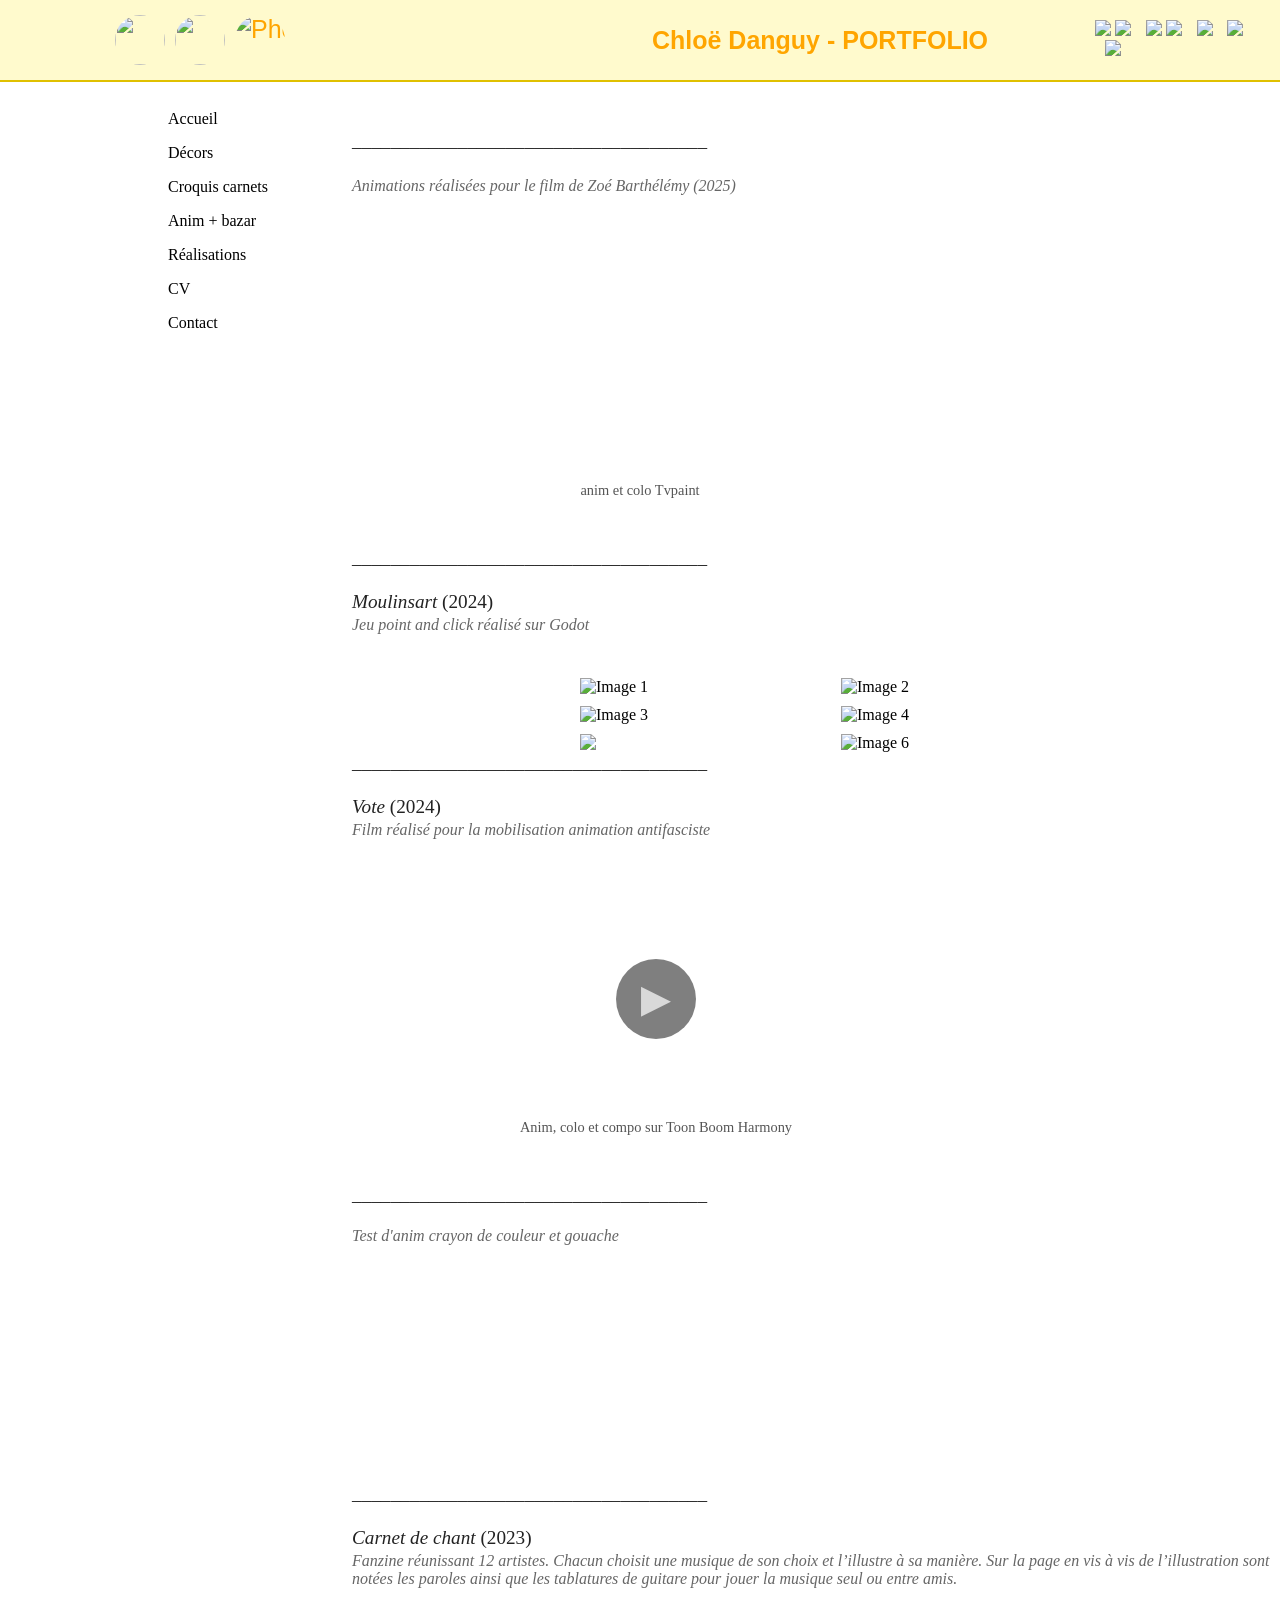
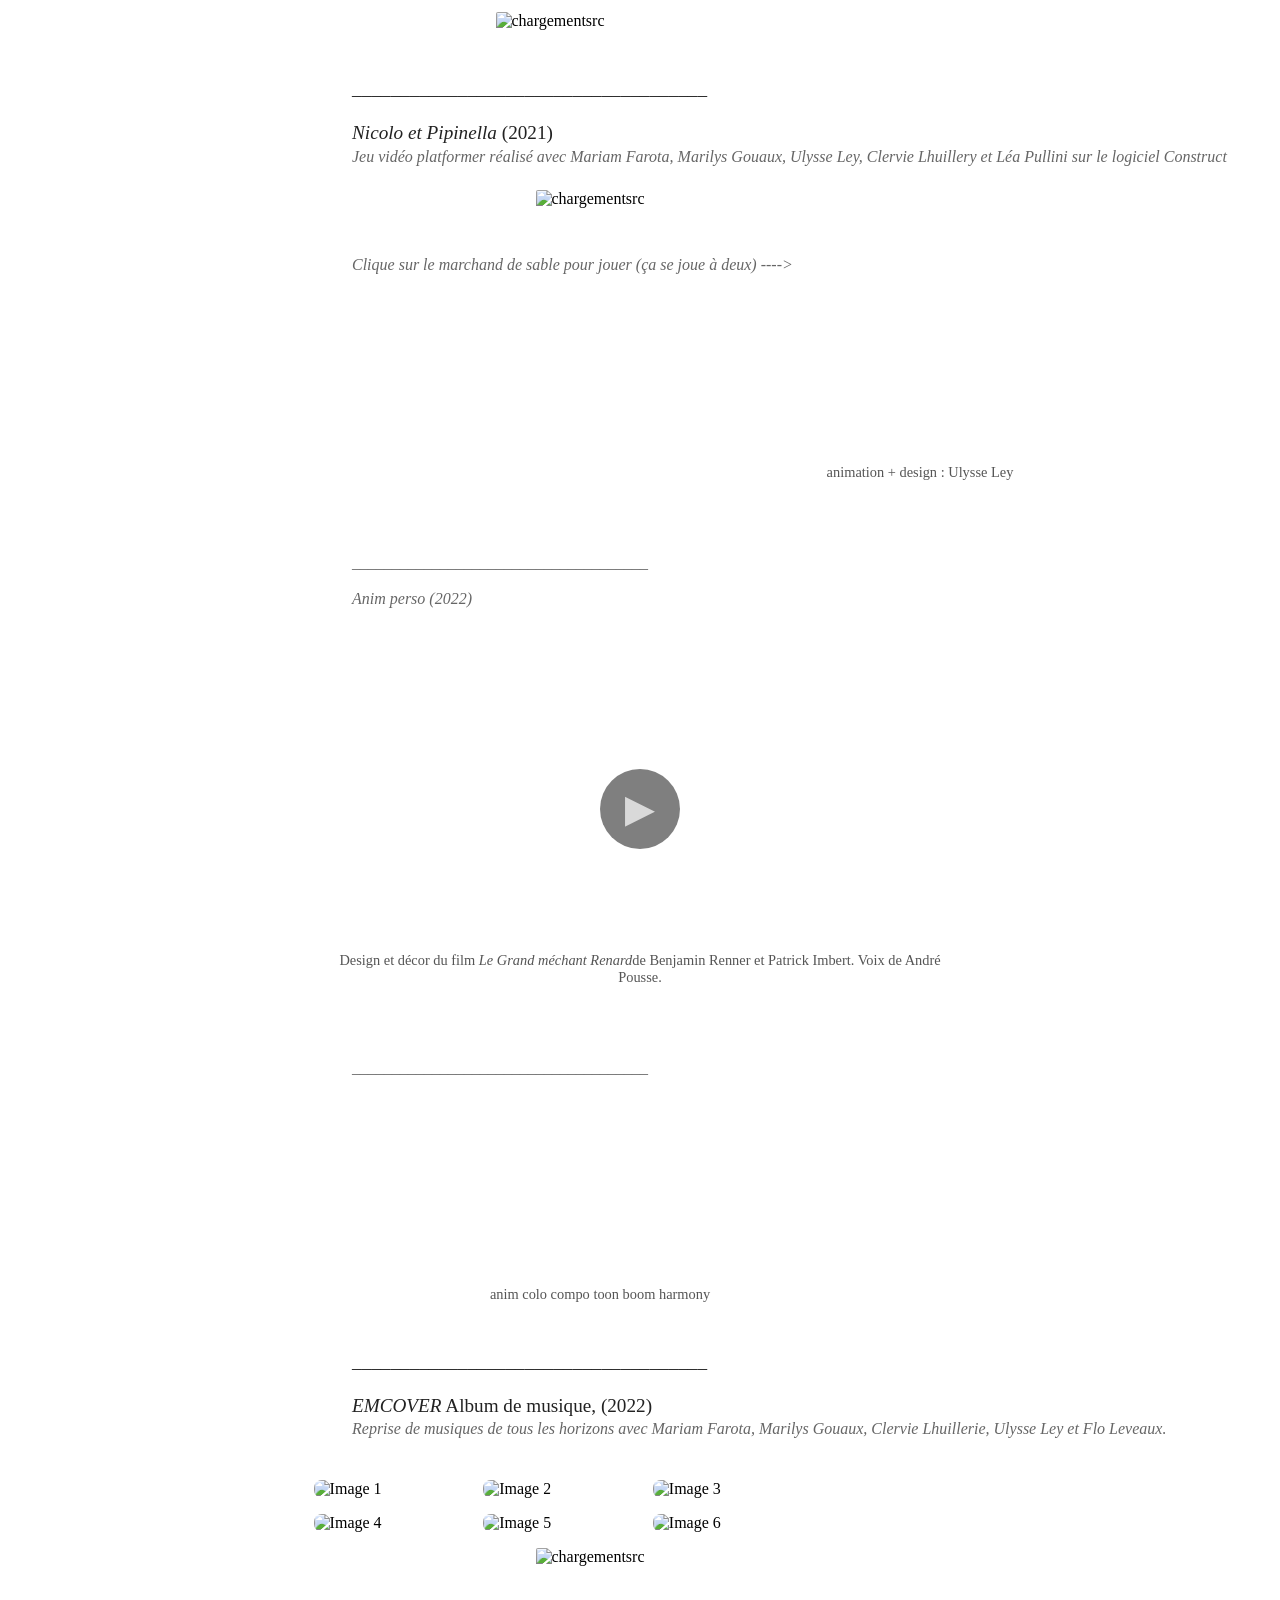
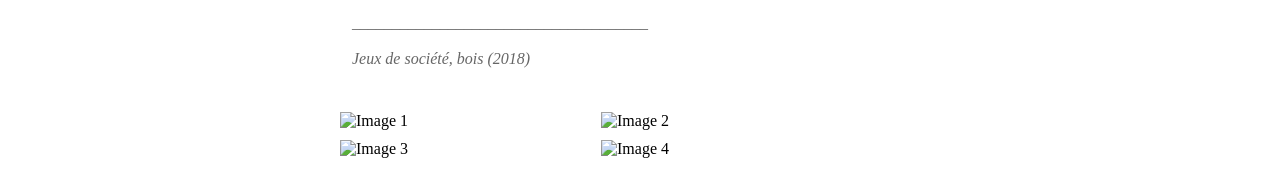
==== autre.html @ 05262936 "Add files via upload" ====
<!DOCTYPE html>
<html lang="fr">
<head>
    <meta charset="UTF-8">
    <meta name="viewport" content="width=device-width, initial-scale=1.0">
    <title>Chloë DANGUY - Portfolio</title>
    <link rel="stylesheet" href="style2.css">
    <link rel="icon" type="logo/image/ico" href="profil.ico">



</head>
<header>
    <div class="bandeau">

        <div class="profil">
            &emsp;&emsp;&emsp;&emsp;<img src="logo/vide.png" width = 10%/><img src="logo/vide.png" width = 10%/><img src="image/profil.png" alt="Photo de profil">
            <span>&emsp;&emsp;&emsp;&emsp;&emsp;&emsp;&emsp;&emsp;&emsp;&emsp;&emsp;&emsp;&emsp;&emsp;<FONT face="Helvetica"> <b>Chloë Danguy - PORTFOLIO</b></FONT> &emsp;&emsp;&emsp;&emsp;</span>
        </div>

   

        <div class="contact-buttons">
            <img src="logo/vide.png" width = 10%/>
            <img src="logo/vide.png" width = 10%/>
             <a href="https://youtu.be/RaXn7hBZmeE?si=FP_w9576vtuX_Xbk" target="_blank"><img src="logo/bandedemo.png" width = 20%/></a>
         
            <img src="logo/vide.png" width = 10%/>
            <a href="https://fr.linkedin.com/in/chlo%C3%AB-danguy-a68712213" target="_blank"><img src="logo/linkedin.jpg" width = 5%/></a>
            <a href="https://www.instagram.com/chloedanguy/" target="_blank"><img src="logo/instagram.jpg" width = 5%/></a>
            <a href="https://vimeo.com/user131468994" target="_blank"><img src="logo/vimeo.jpg" width = 5%/></a>
        </div>
    </div>
</header>


<body>
  
<nav class="menu" style="width: 10%;">
        <ul>
            <li><a href="index.html">Accueil</a></li>
            <li><a href="decors.html">Décors</a></li>
            <li><a href="dessins.html">Croquis carnets</a></li>
            <li><a href="autre.html">Anim + bazar</a></li>
            <li><a href="projets.html">Réalisations</a></li>
            <li><a href="cv.html">CV</a></li>
            <li><a href="contact.html">Contact</a></li>
        </ul>
    </nav>


<div class="section-title03">
  <h2>_____________________________________<br><br><em></em></h2>
  <p class="subtitle">Animations réalisées pour le film de Zoé Barthélémy (2025) <br></p>
</div> 

<figure style="width: 50%; margin-left: 20rem; margin-bottom: 2rem;">
  <video autoplay loop muted playsinline style="width: 80%; display: block;">
    <source src="video/VIDEO_zoe.mp4" type="video/mp4">
  </video>
  <figcaption style="font-size: 0.9rem; color: #555; margin-top: 0.4rem;">
    anim et colo Tvpaint 
  </figcaption> 
</figure>


<div class="section-title03">
  <h2>_____________________________________<br><br><em>Moulinsart</em> (2024) </h2>
  <p class="subtitle">Jeu point and click réalisé sur Godot <br></p>
</div> 

    <div class="gallery" style="width: 40%; margin-left: 35rem; margin-bottom: 2rem;">
        <img src="image/AUTRE_Moulinsart_01.png" alt="Image 1">
        <img src="image/AUTRE_Moulinsart_05.png" alt="Image 2">
        <img src="image/AUTRE_Moulinsart_03.png" alt="Image 3">
        <img src="image/AUTRE_Moulinsart_08.png" alt="Image 4">
        <img src="image/AUTRE_Moulinsart_10.png">
        <img src="image/AUTRE_Moulinsart_06.png" alt="Image 6">
    </div>

<figure style="width: 400px; margin-left: 25rem; margin-top: -10rem; margin-bottom: 2rem;">
  <a href="https://drive.google.com/file/d/1gDCAjtq14RoyyRvGl-oFlyuZ6p7vAWcD/view?usp=drive_link" target="_blank">
  <video autoplay loop muted playsinline style="width: 30%; display: block;">
    <source src="video/VIDEO_milou.mp4" type="video/mp4">
  </video></a>
  <figcaption style="font-size: 0.9rem; color: #555; margin-top: 0.4rem;">
  </figcaption> 
</figure>


<div class="section-title03">
  <h2>_____________________________________<br><br><em>Vote</em> (2024) </h2>
  <p class="subtitle">Film réalisé pour la mobilisation animation antifasciste</p>
</div>


<div class="video-container" style="width: 40%; margin-left: 25rem;">
  <video class="custom-video" src="video/VIDEO_fascho.mp4" preload="metadata"></video>
  <div class="play-icon">&#9658;</div>
  <figcaption><center>Anim, colo et compo sur Toon Boom Harmony</center></figcaption>
</div>


<div class="section-title03">
  <h2>_____________________________________<br><em></em> </h2>
  <p class="subtitle"><br>Test d'anim crayon de couleur et gouache<br></p>
</div>


    <div class="gallery" style="width: 50%; margin-left: 20rem; margin-bottom: 2rem;">
    <video autoplay loop muted playsinline style="width: 80%; display: block;">
    <source src="video/VIDEO_arbres.mp4" type="video/mp4"> </video>
    <video autoplay loop muted playsinline style="width: 80%; display: block;">
    <source src="video/VIDEO_lampe.mp4" type="video/mp4"> </video>    
    </div>





<div class="section-title03">
  <h2>_____________________________________<br><br><em>Carnet de chant</em> (2023) </h2>
  <p class="subtitle">Fanzine réunissant 12 artistes. Chacun choisit une musique de son choix et l’illustre à sa manière. Sur la page en vis à vis de l’illustration sont notées les paroles ainsi que les tablatures de guitare pour jouer la musique seul ou entre amis. <br></p>
</div>

  <!-- Image pleine largeur -->
  <figure class="full-width">
    <img src="image/AUTRE_carnet_de_chant_04.png" alt="chargementsrc" style="margin-left: -180px;" width="40%" height="auto">
    <figcaption></figcaption>
  </figure>


<div class="section-title03">
  <h2>_____________________________________<br><br><em>Nicolo et Pipinella</em> (2021) </h2>
  <p class="subtitle">Jeu vidéo platformer réalisé avec Mariam Farota, Marilys Gouaux, Ulysse Ley, Clervie Lhuillery et Léa Pullini sur le logiciel Construct</p>
</div>

  <!-- Image pleine largeur -->
  <figure class="full-width">
    <img src="image/AUTRE_nicolo_11.png" alt="chargementsrc" style="margin-left: -100px;" width="45%" height="auto">
    <figcaption></figcaption>
  </figure>

<div class="section-title03">
  <h2></h2>
  <p class="subtitle">Clique sur le marchand de sable pour jouer (ça se joue à deux) ----></p>
</div>

<figure style="width: 400px; margin-left: 45rem; margin-bottom: 2rem;">
    <a href="https://atelierdujeuvideo.fr/jeux/2020_emca/nicolo_et_pipinella/html5/" target="_blank">
  <video autoplay loop muted playsinline style="width: 80%; display: block;">
    <source src="video/VIDEO_magicien.mp4" type="video/mp4">
  </video></a>
  <figcaption style="font-size: 0.9rem; color: #555; margin-top: 0.4rem;">
    animation + design : Ulysse Ley
  </figcaption> 
</figure>





<div class="section-title03">
  <h2><br><em></em> </h2>
  <p class="subtitle">_____________________________________<br><br>Anim perso (2022)</p>
</div>


<div class="video-container" style="width: 50%; margin-left: 20rem;">
  <video class="custom-video" src="video/VIDEO_renard.mov" preload="metadata"></video>
  <div class="play-icon">&#9658;</div>
  <figcaption><center>Design et décor du film <em>Le Grand méchant Renard</em>de Benjamin Renner et Patrick Imbert. Voix de André Pousse.</center></figcaption>
</div>



<div class="section-title03">
  <h2><br><em></em> </h2>
  <p class="subtitle">_____________________________________<br><br></p>
</div>


<figure style="width: 400px; margin-left: 25rem; margin-bottom: 2rem;">
  <video autoplay loop muted playsinline style="width: 80%; display: block;">
    <source src="video/VIDEO_bonom.mp4" type="video/mp4">
  </video>
  <figcaption style="font-size: 0.9rem; color: #555; margin-top: 0.4rem;">
    <center> anim colo compo toon boom harmony </center>
  </figcaption> 
</figure>









<div class="section-title03">
  <h2>_____________________________________<br><br><em>EMCOVER</em>  Album de musique, (2022) </h2>
  <p class="subtitle">Reprise de musiques de tous les horizons avec Mariam Farota, Marilys Gouaux, Clervie Lhuillerie, Ulysse Ley et Flo Leveaux. <br><br></p>
</div> 




<div class="image-gallery" style="width: 40%; margin-left: 19rem;">
  <div class="image-item">
    <img src="image/AUTRE_emcover_01.jpg" alt="Image 1">
  </div>
  <div class="image-item">
    <img src="image/AUTRE_emcover_02.jpg" alt="Image 2">
  </div>
  <div class="image-item">
    <img src="image/AUTRE_emcover_03.jpg" alt="Image 3">
  </div>
  <div class="image-item">
    <img src="image/AUTRE_emcover_04.jpg" alt="Image 4">
  </div>
  <div class="image-item">
    <img src="image/AUTRE_emcover_05.jpg" alt="Image 5">
  </div>
  <div class="image-item">
    <img src="image/AUTRE_emcover_06.jpg" alt="Image 6">
  </div>
</div>

  <!-- Image pleine largeur -->
  <figure class="full-width">
    <img src="image/AUTRE_emcover_08.png" alt="chargementsrc" style="margin-left: -100px;" "margin-top: -1000px;" width="20%" height="auto">
    <figcaption></figcaption>
  </figure>


<div class="section-title03">
  <h2><em></em> </h2>
  <p class="subtitle">_____________________________________<br><br>Jeux de société, bois (2018)</p>
</div>

 <div class="gallery" style="width: 40%; margin-left: 20rem;">
        <img src="image/AUTRE_jeu_01.png" alt="Image 1">
        <img src="image/AUTRE_jeu_02.png" alt="Image 2">
        <img src="image/AUTRE_jeu_03.jpg" alt="Image 3">
        <img src="image/AUTRE_jeu_04.jpg" alt="Image 4">
    </div>






<script>
  // Cible tous les conteneurs vidéo
  const videoContainers = document.querySelectorAll('.video-container');

  videoContainers.forEach(container => {
    const video = container.querySelector('video');
    const icon = container.querySelector('.play-icon');

    // Clic sur le conteneur
    container.addEventListener('click', () => {
      if (video.paused) {
        video.play();
        icon.classList.add('hidden');
      } else {
        video.pause();
        icon.classList.remove('hidden');
      }
    });

    // Quand la vidéo se termine
    video.addEventListener('ended', () => {
      video.currentTime = 0;
      icon.classList.remove('hidden');
    });
  });
</script>
---- style2.css ----
.bandeau {
            background-color: #fffacd; /* Jaune pâle */
            padding: 15px;
            display: flex;
            align-items: center;
            justify-content: space-between;
            border-bottom: 2px solid #e0c000;
        }
        .profil {
            display: flex;
            align-items: center;
            font-size: 25px;
            white-space: nowrap;
        }
        .profil img {
            width: 50px;
            height: 50px;
            border-radius: 50%;
            margin-right: 10px;
        }
        .contact-buttons a {
            margin-left: 10px;
            text-decoration: none;
            font-weight: bold;
            color: #333;

        }

header {
    color : orange;
font-family: Helvetica, sans-serif; 

}




body {
            margin: 0;
          /*  overflow: hidden;  <-- enlevé car on pouvait pas descendre dans la page*/
        }


        .menu {
            position: fixed;
            top: 20;
            left: 160px; /* Léger décalage */
            width: 200px;
            height: 200vh;
            padding-top: 20px;
        }
        .menu ul {
            list-style: none;
            padding: 0;
            margin: 0;
        }
        .menu ul li {
            padding: 8px;
            text-align: left;
        }
        .menu ul li a {
            text-decoration: none;
            color: black;
            display: block;
        }
        .menu ul li a:hover {
            color: grey;
        }

.gallery {                              /* sert à mettre les images en colonnes */
            display: grid;
            grid-template-columns: repeat(2, 1fr);
            gap: 10px;
            padding: 20px;
            margin-left: 290px; /* Décalage pour éviter le menu */
        }
        .gallery img {
            width: 100%;
            height: auto;
            display: block;
        }







.video-container {
    position: relative;
    max-width: 800px;
    margin: auto;
    cursor: pointer;
}

.video-container video {
    width: 100%;
    display: block;
    border-radius: 10px; /* Arrondir les bords */
}

.play-icon {
    position: absolute;
    top: 50%;
    left: 50%;
    transform: translate(-50%, -50%);
    font-size: 50px;
    color: rgba(255, 255, 255, 0.7);
    background: rgba(0, 0, 0, 0.5);
    border-radius: 50%;
    width: 80px;
    height: 80px;
    display: flex;
    justify-content: center;
    align-items: center;
    transition: opacity 0.3s ease;
}

.hidden {
    opacity: 0;
    pointer-events: none;
}


.play-icon.hidden {
  display: none;
}








.gallery-container {
  max-width: 1000px;
  margin: 0 auto;
  padding: 2rem 1rem;
}

figure {
  margin: 200;
  padding: 0;
  text-align: center;
}

figure img {
  height: auto;
  border-radius: 2px;
  box-shadow: 0 0px 0px rgba(0,0,0,0.1);
}

figcaption {
  margin-top: 0rem;
  font-size: 0.9rem;
  color: #555;
}

.full-width {
  margin-bottom: 2rem;
}

.image-row {
  display: flex;
  flex-wrap: wrap;
  gap: 0rem;
  margin-bottom: -2rem;
}

.image-row figure {
  flex: 1;
  min-width: 2px;
}


.image-gallery {
  display: flex;
  flex-wrap: wrap;  /* Permet aux images de passer à la ligne suivante si l'espace est insuffisant */
  gap: 1rem; /* Espace entre les images */
  justify-content: center; /* Centre les images horizontalement */
}

.image-item {
  flex: 1 1 30%; /* Chaque image occupe 30% de la largeur de la ligne */
  max-width: 30%; /* Assure que les images ne dépassent pas 30% de la largeur */
}

.image-item img {
  width: 100%;  /* Les images remplissent leur conteneur */
  height: auto; /* Conserve les proportions */
  border-radius: 8px; /* Optionnel : bordure arrondie des images */
}


.section-title::before {
  content: "";
  display: block;
  width: 520px;
  height: 1.5px;
  background-color: #ccc;
  margin: 5rem auto 0;
  border-radius: 0px;
}

.section-title {
  margin: 3rem 0 1.5rem;
  padding-left: 22rem; /* ou 1.5rem pour un léger décalage */
 }

 .section-title, .section-title h2 {
  margin-left: 50;
}

.section-title h2 {
  font-size: 1.2rem;
  font-weight: lighter;
  color: #222;
  margin: 0;
  font-family: inherit; /* même police que le reste */
}



.section-title .subtitle {
  font-style: italic;
  font-size: 1rem;
  color: #666;
  margin-top: 0.2rem;
}










/*POUR les projets*/


.section-title03 {
  margin: 3rem 0 1.5rem;
  padding-left: 22rem; /* ou 1.5rem pour un léger décalage */
 }

 .section-title03, .section-title03 h2 {
  margin-left: 50;
}


.section-title03 h2 {
  font-size: 1.2rem;
  font-weight: lighter;
  color: #222;
  margin: 0;
  font-family: inherit; /* même police que le reste */
}



.section-title03 .subtitle {
  font-style: italic;
  font-size: 1rem;
  color: #666;
  margin-top: 0.2rem;
}


a img {
  cursor: pointer;
  transition: filter 0.2s ease;
}

a img:hover {
  filter: brightness(0.85);
}





/*POUR le contact*/


.section-title2 h2 {
  font-size: 1.2rem;
  font-weight: lighter;
  color: #222;
  margin: 0;
  font-family: inherit; /* même police que le reste */
}

.section-title2 .subtitle {
  font-style: italic;
  font-size: 1rem;
  color: #666;
  margin-top: 0.2rem;
}












/* POUR LES DECORS */


    .slider {  /* pour la page décor */
            position: relative;
            max-width: 800px;
            margin: 0px auto;
            overflow: hidden;
        }
        .slides {
            display: flex;
            transition: transform 0.5s ease-in-out;
        }
        .slides img {
            width: 100%;
            height: auto;
        }
        .prev, .next {
            position: absolute;
            top: 50%;
            transform: translateY(-50%);
            background: rgba(0, 0, 0, 0.5);
            color: white;
            border: none;
            padding: 10px;
            cursor: pointer;
        }
        .prev { left: 10px; }
        .next { right: 10px; }
        .dots {
            text-align: center;
            padding: 10px;
        }
        .dot {
            display: inline-block;
            width: 10px;
            height: 10px;
            margin: 5px;
            background: gray;
            border-radius: 50%;
            cursor: pointer;
        }
        .active {
            background: black;
        }


     .slider02 {  /* pour la page décor 02 */
            position: relative;
            max-width: 800px;
            margin: 0px auto;
            overflow: hidden;
        }
        .slides02 {
            display: flex;
            transition: transform 0.5s ease-in-out;
        }
        .slides02 img {
            width: 100%;
            height: auto;
        }
        .prev, .next {
            position: absolute;
            top: 50%;
            transform: translateY(-50%);
            background: rgba(0, 0, 0, 0.5);
            color: white;
            border: none;
            padding: 10px;
            cursor: pointer;
        }
        .prev { left: 10px; }
        .next { right: 10px; }
        .dots02 {
            text-align: center;
            padding: 10px;
        }
        .dot02 {
            display: inline-block;
            width: 10px;
            height: 10px;
            margin: 5px;
            background: gray;
            border-radius: 50%;
            cursor: pointer;
        }
        .active02 {
            background: black;
        }    

         .slider03 {  /* pour la page décor 03 */
            position: relative;
            max-width: 800px;
            margin: 0px auto;
            overflow: hidden;
        }
        .slides03 {
            display: flex;
            transition: transform 0.5s ease-in-out;
        }
        .slides03 img {
            width: 100%;
            height: auto;
        }
        .prev, .next {
            position: absolute;
            top: 50%;
            transform: translateY(-50%);
            background: rgba(0, 0, 0, 0.5);
            color: white;
            border: none;
            padding: 10px;
            cursor: pointer;
        }
        .prev { left: 10px; }
        .next { right: 10px; }
        .dots03 {
            text-align: center;
            padding: 10px;
        }
        .dot03 {
            display: inline-block;
            width: 10px;
            height: 10px;
            margin: 5px;
            background: gray;
            border-radius: 50%;
            cursor: pointer;
        }
        .active03 {
            background: black;
        }    



          .slider04 {  /* pour la page décor 04 */
            position: relative;
            max-width: 800px;
            margin: 0px auto;
            overflow: hidden;
        }
        .slides04 {
            display: flex;
            transition: transform 0.5s ease-in-out;
        }
        .slides04 img {
            width: 100%;
            height: auto;
        }
        .prev, .next {
            position: absolute;
            top: 40%;
            transform: translateY(-50%);
            background: rgba(0, 0, 0, 0.5);
            color: white;
            border: none;
            padding: 10px;
            cursor: pointer;
        }
        .prev { left: 10px; }
        .next { right: 10px; }
        .dots04 {
            text-align: center;
            padding: 10px;
        }
        .dot04 {
            display: inline-block;
            width: 10px;
            height: 10px;
            margin: 5px;
            background: gray;
            border-radius: 50%;
            cursor: pointer;
        }
        .active04 {
            background: black;
        }    


          .slider05 {  /* pour la page décor 05 */
            position: relative;
            max-width: 800px;
            margin: 0px auto;
            overflow: hidden;
        }
        .slides05 {
            display: flex;
            transition: transform 0.5s ease-in-out;
        }
        .slides05 img {
            width: 100%;
            height: auto;
        }
        .prev, .next {
            position: absolute;
            top: 40%;
            transform: translateY(-50%);
            background: rgba(0, 0, 0, 0.5);
            color: white;
            border: none;
            padding: 10px;
            cursor: pointer;
        }
        .prev { left: 10px; }
        .next { right: 10px; }
        .dots05 {
            text-align: center;
            padding: 10px;
        }
        .dot05 {
            display: inline-block;
            width: 10px;
            height: 10px;
            margin: 5px;
            background: gray;
            border-radius: 50%;
            cursor: pointer;
        }
        .active05 {
            background: black;
        }    


  .slider06 {  /* pour la page décor 06 */
            position: relative;
            max-width: 800px;
            margin: 0px auto;
            overflow: hidden;
        }
        .slides06 {
            display: flex;
            transition: transform 0.5s ease-in-out;
        }
        .slides06 img {
            width: 100%;
            height: auto;
        }
        .prev, .next {
            position: absolute;
            top: 40%;
            transform: translateY(-50%);
            background: rgba(0, 0, 0, 0.5);
            color: white;
            border: none;
            padding: 10px;
            cursor: pointer;
        }
        .prev { left: 10px; }
        .next { right: 10px; }
        .dots06 {
            text-align: center;
            padding: 10px;
        }
        .dot06 {
            display: inline-block;
            width: 10px;
            height: 10px;
            margin: 5px;
            background: gray;
            border-radius: 50%;
            cursor: pointer;
        }
        .active06 {
            background: black;
        }    



  .slider07 {  /* pour la page décor 07 */
            position: relative;
            max-width: 800px;
            margin: 0px auto;
            overflow: hidden;
        }
        .slides07 {
            display: flex;
            transition: transform 0.5s ease-in-out;
        }
        .slides07 img {
            width: 100%;
            height: auto;
        }
        .prev, .next {
            position: absolute;
            top: 40%;
            transform: translateY(-50%);
            background: rgba(0, 0, 0, 0.5);
            color: white;
            border: none;
            padding: 10px;
            cursor: pointer;
        }
        .prev { left: 10px; }
        .next { right: 10px; }
        .dots07 {
            text-align: center;
            padding: 10px;
        }
        .dot07 {
            display: inline-block;
            width: 10px;
            height: 10px;
            margin: 5px;
            background: gray;
            border-radius: 50%;
            cursor: pointer;
        }
        .active07 {
            background: black;
        }
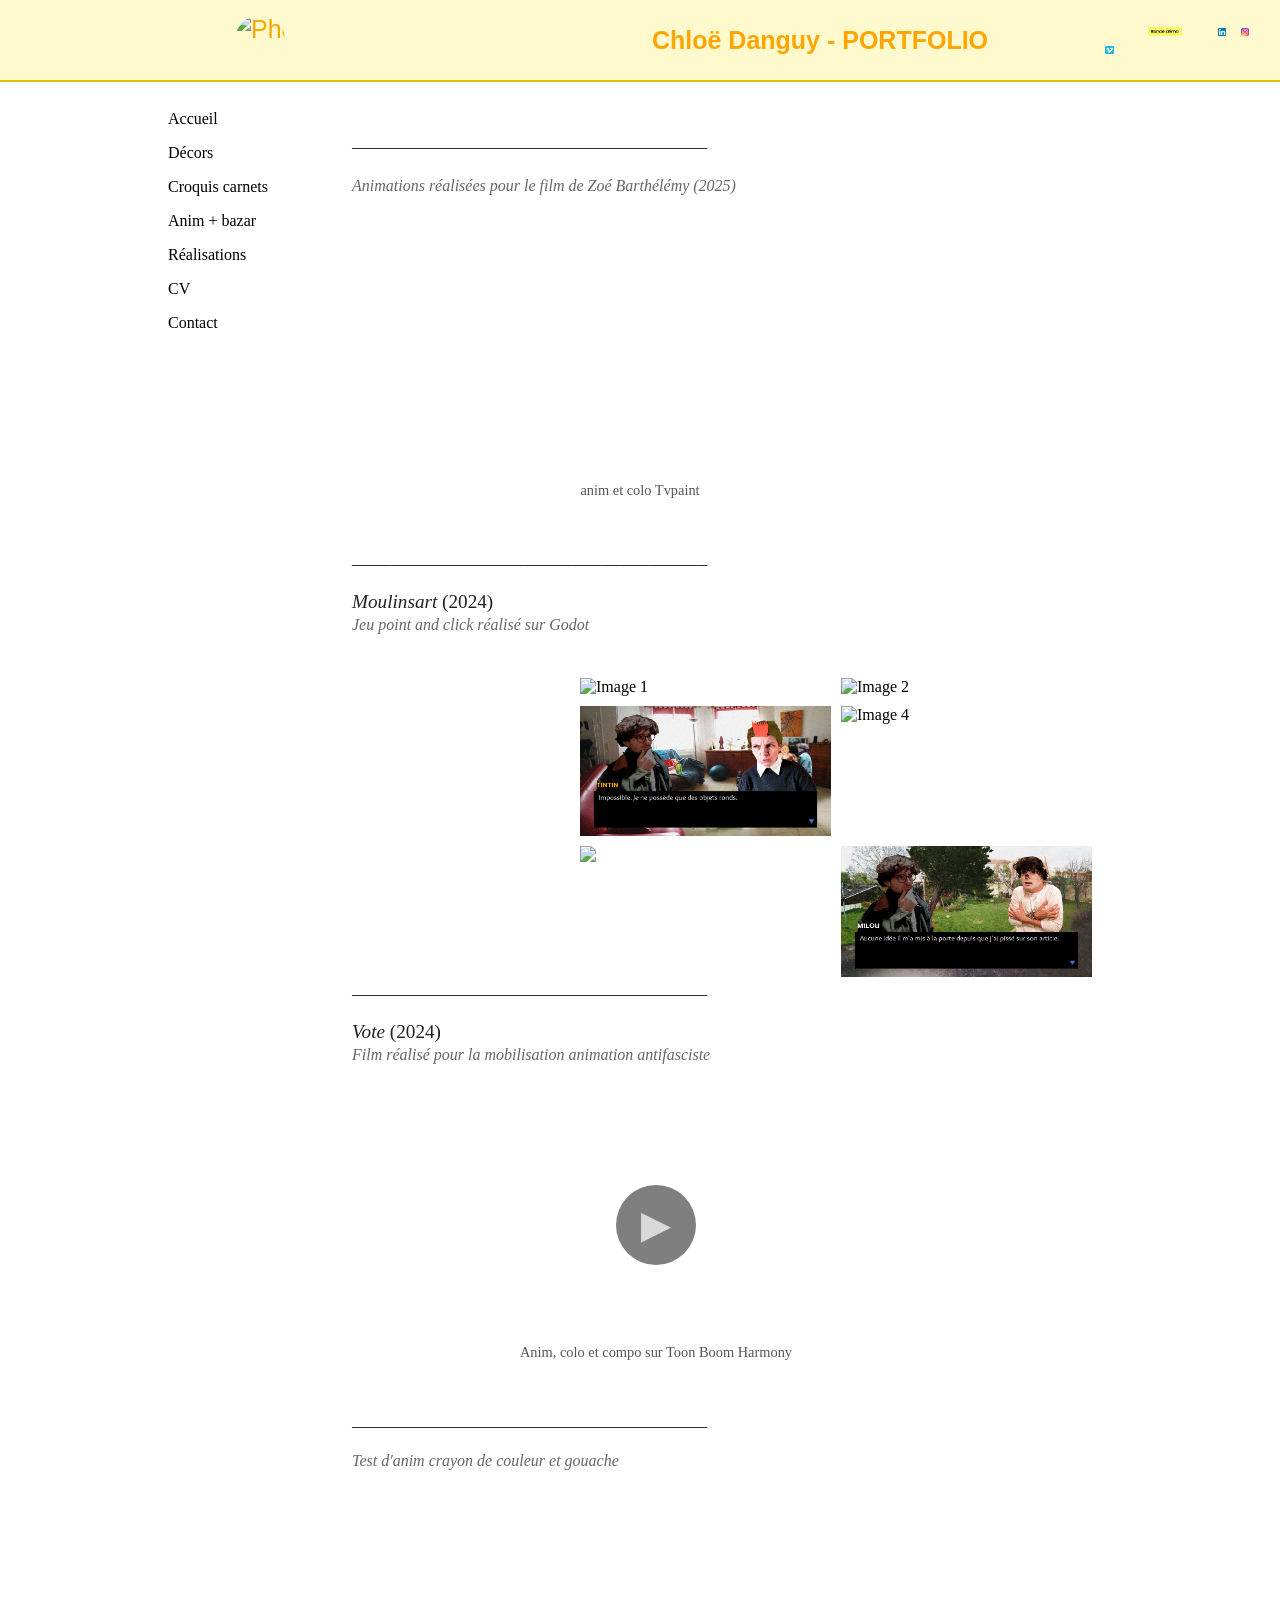
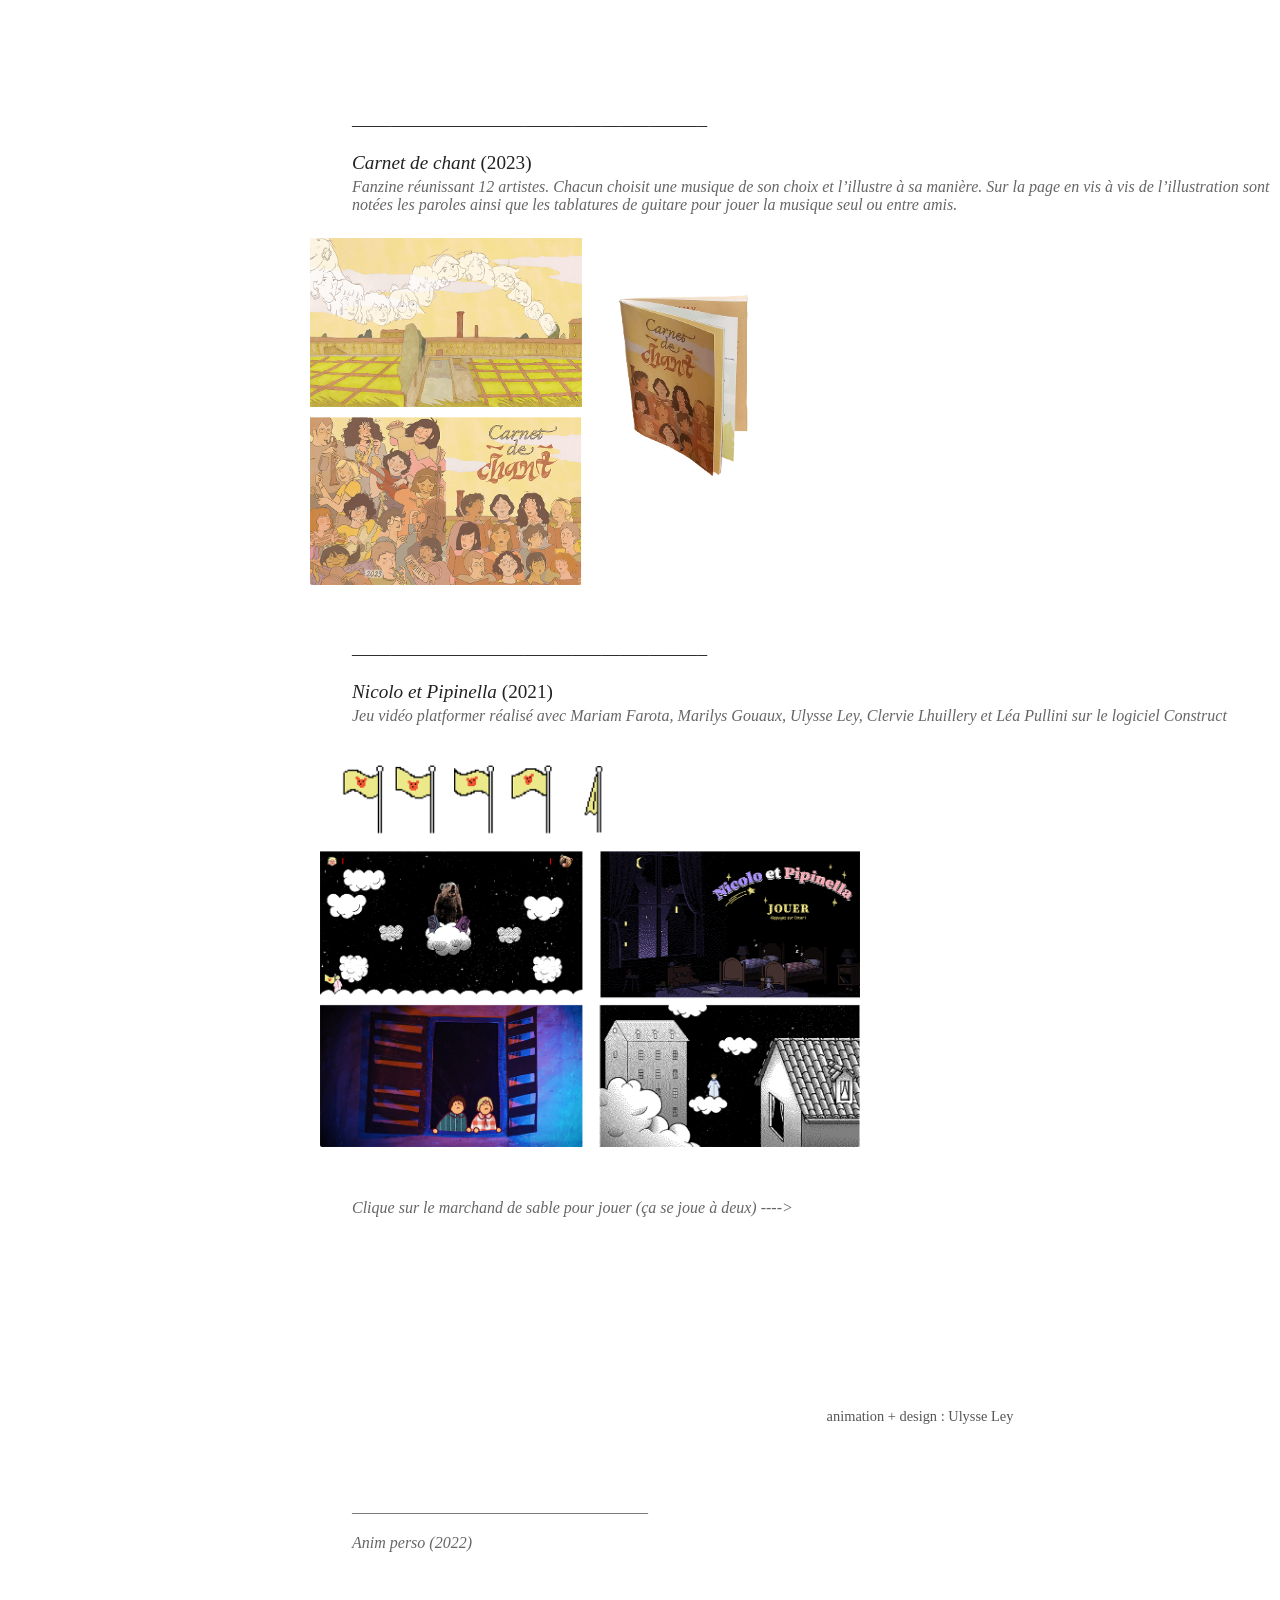
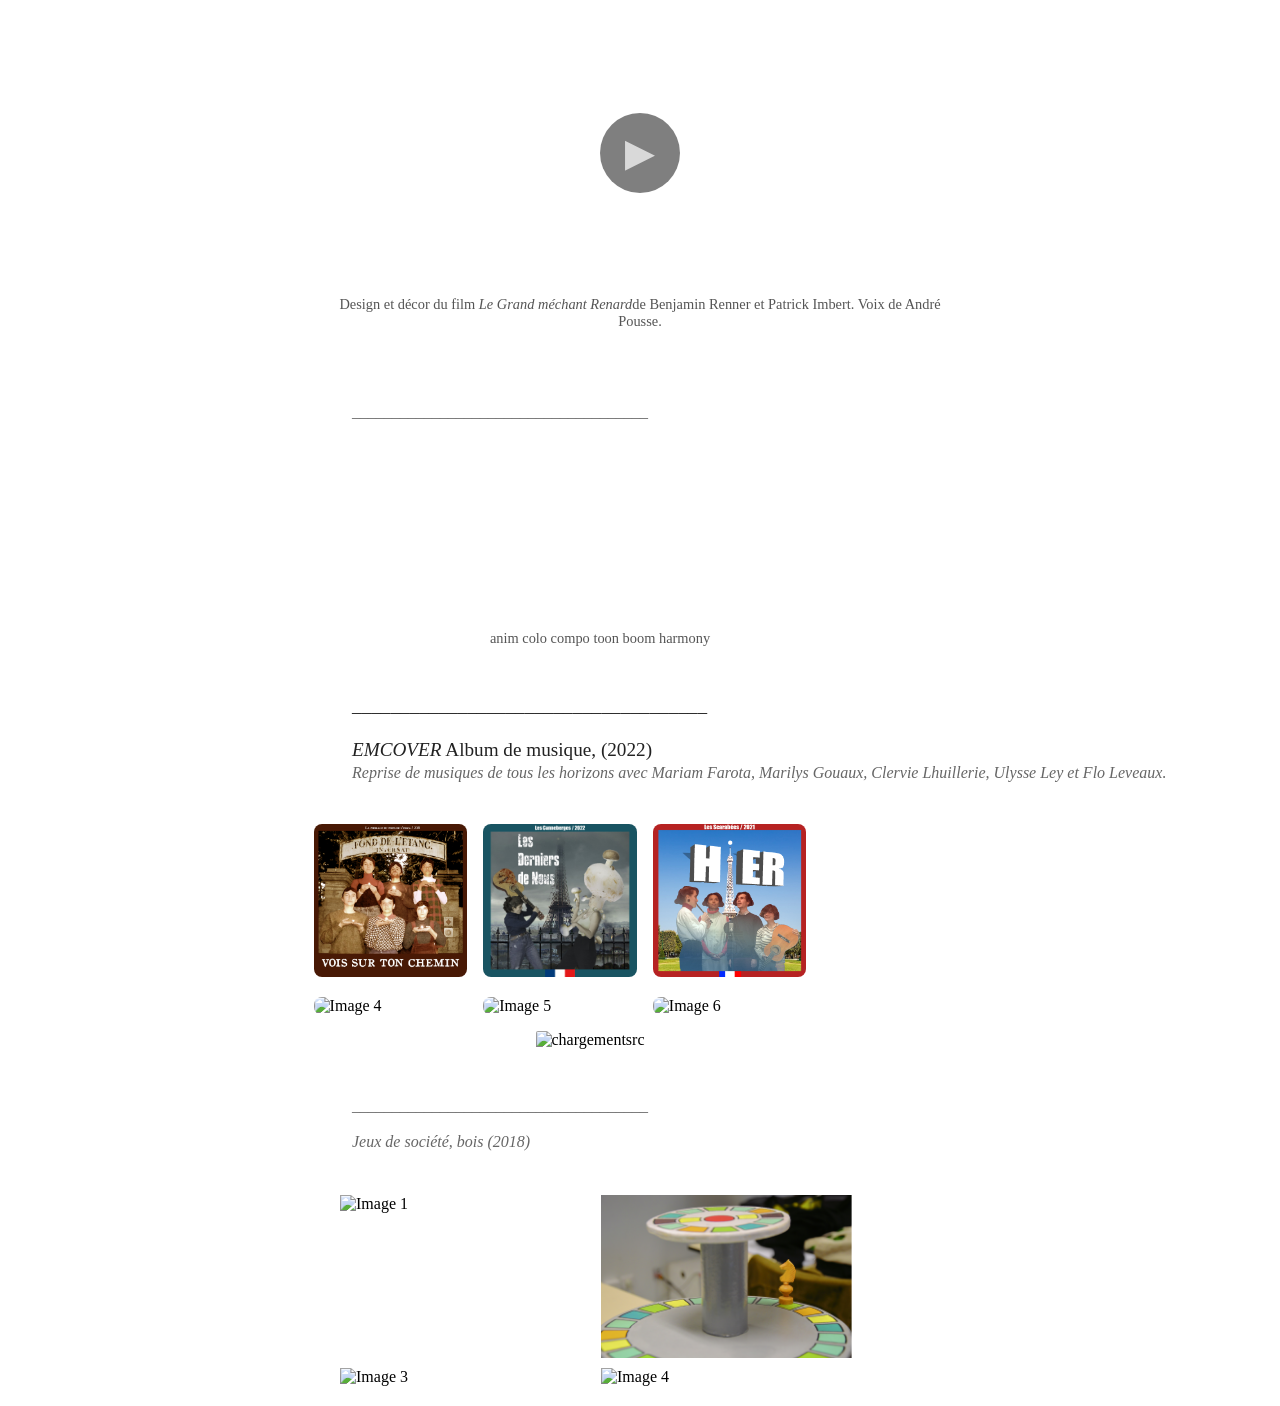
==== commit 343ac6f6: "Update autre.html" ====
--- a/autre.html
+++ b/autre.html
@@ -95,7 +95,7 @@
 
 
 <div class="video-container" style="width: 40%; margin-left: 25rem;">
-  <video class="custom-video" src="video/VIDEO_fascho.mp4" preload="metadata"></video>
+  <video class="custom-video" src="video/VIDEO_fascho01.mp4" preload="metadata"></video>
   <div class="play-icon">&#9658;</div>
   <figcaption><center>Anim, colo et compo sur Toon Boom Harmony</center></figcaption>
 </div>
@@ -167,7 +167,7 @@
 
 
 <div class="video-container" style="width: 50%; margin-left: 20rem;">
-  <video class="custom-video" src="video/VIDEO_renard.mov" preload="metadata"></video>
+  <video class="custom-video" src="video/VIDEO_renard.mp4" preload="metadata"></video>
   <div class="play-icon">&#9658;</div>
   <figcaption><center>Design et décor du film <em>Le Grand méchant Renard</em>de Benjamin Renner et Patrick Imbert. Voix de André Pousse.</center></figcaption>
 </div>
@@ -275,4 +275,4 @@
       icon.classList.remove('hidden');
     });
   });
-</script>    +</script>    
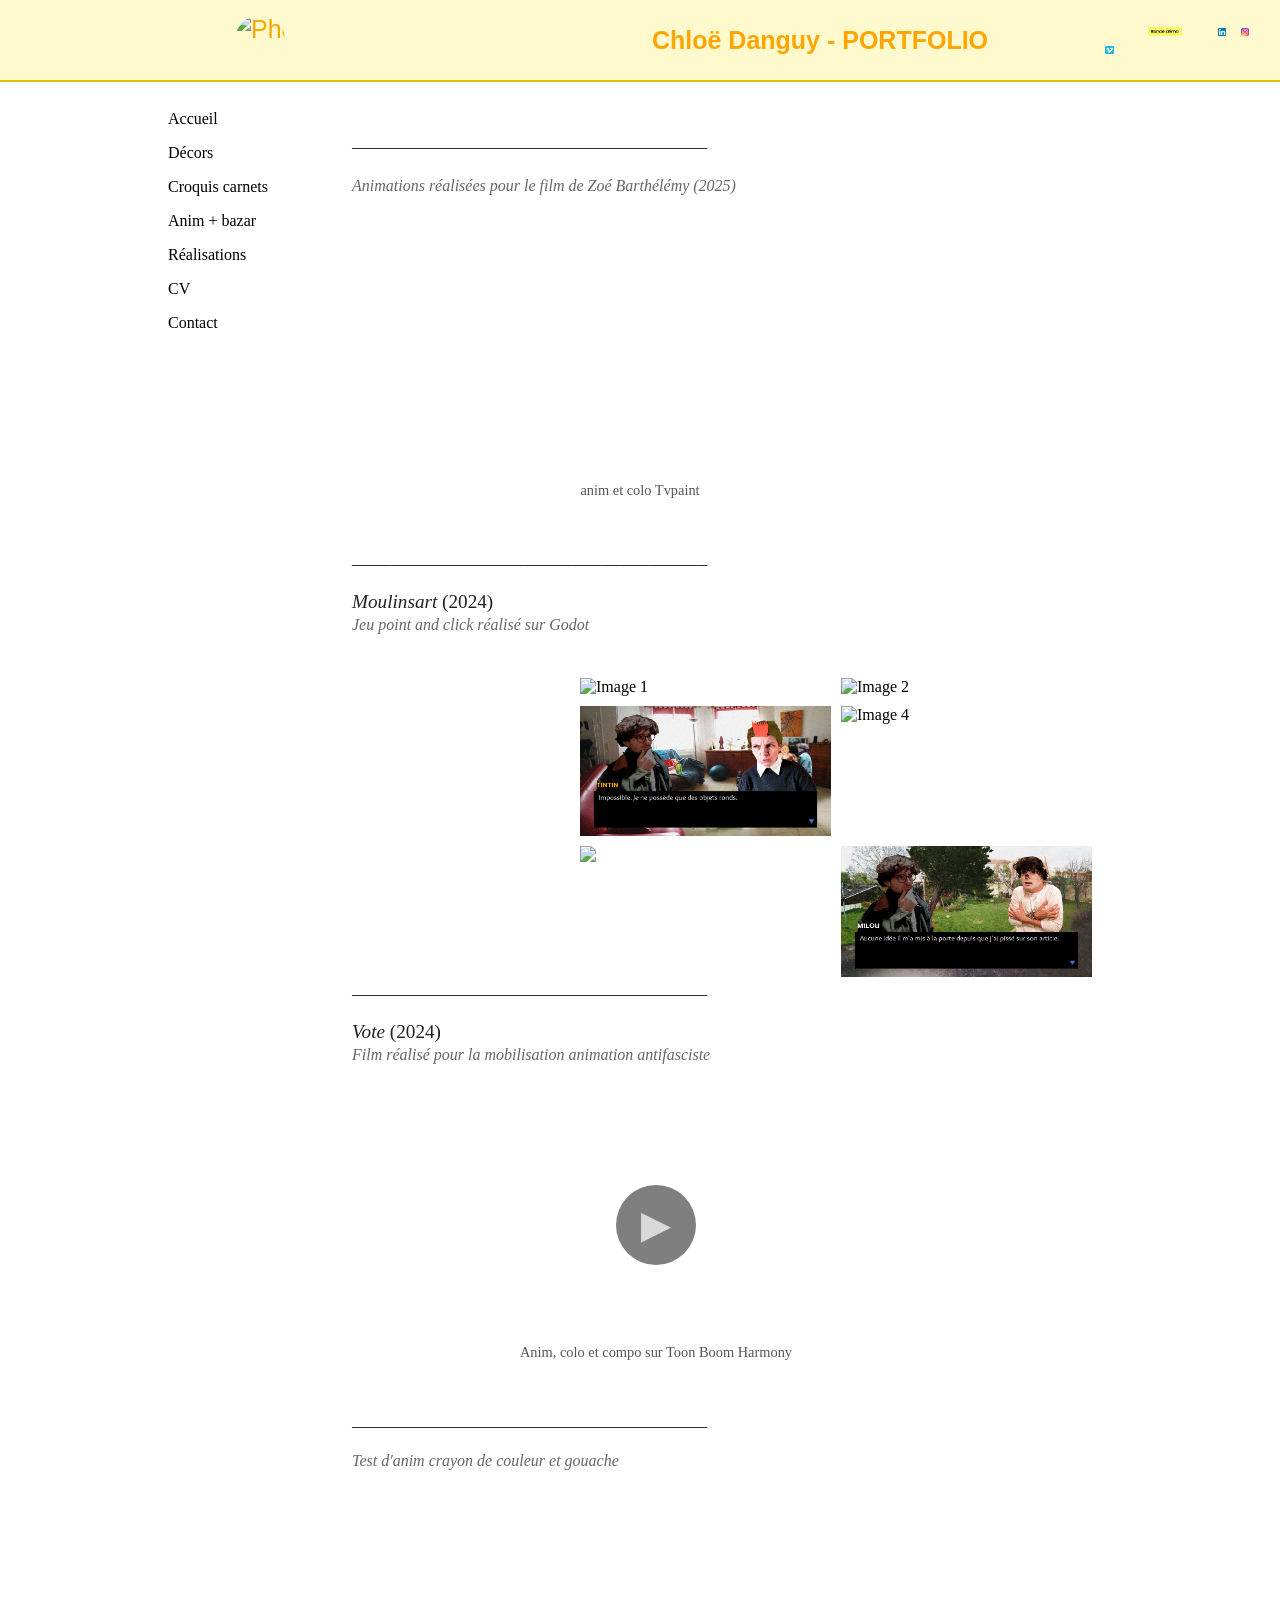
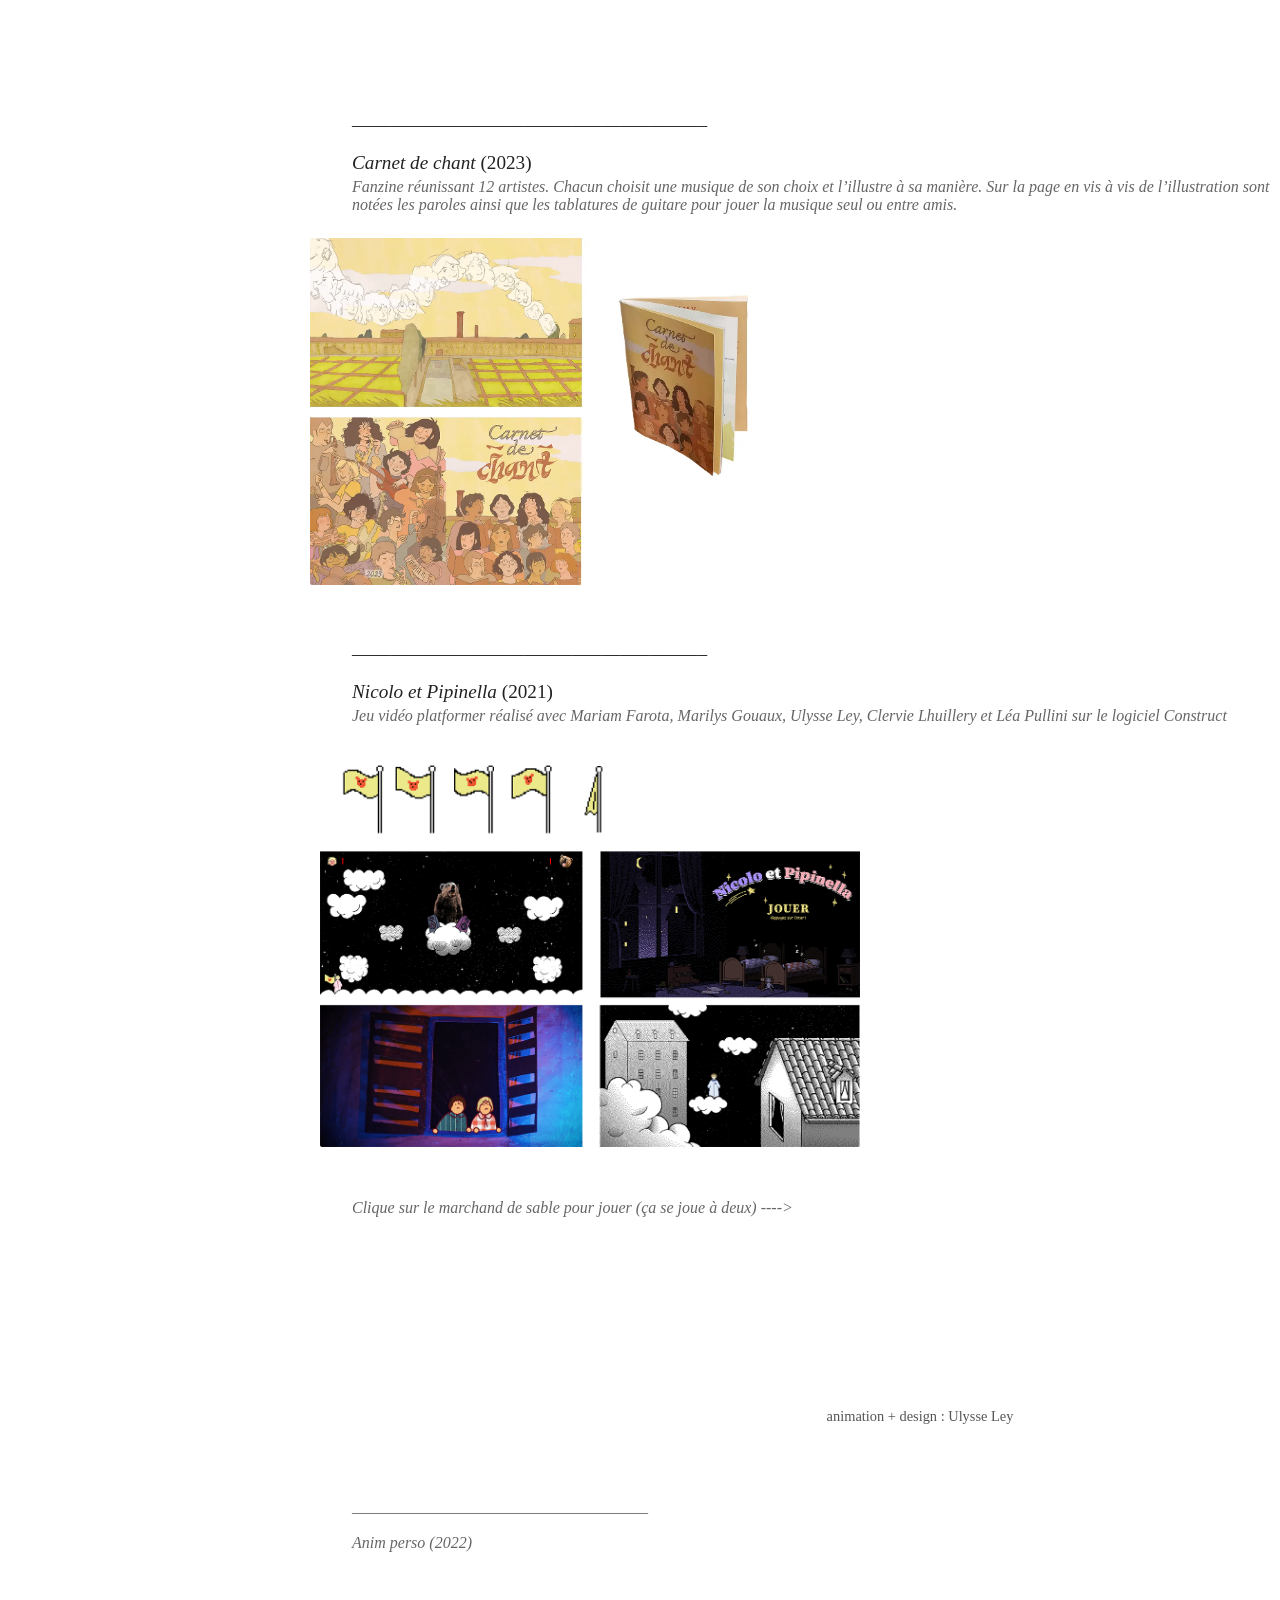
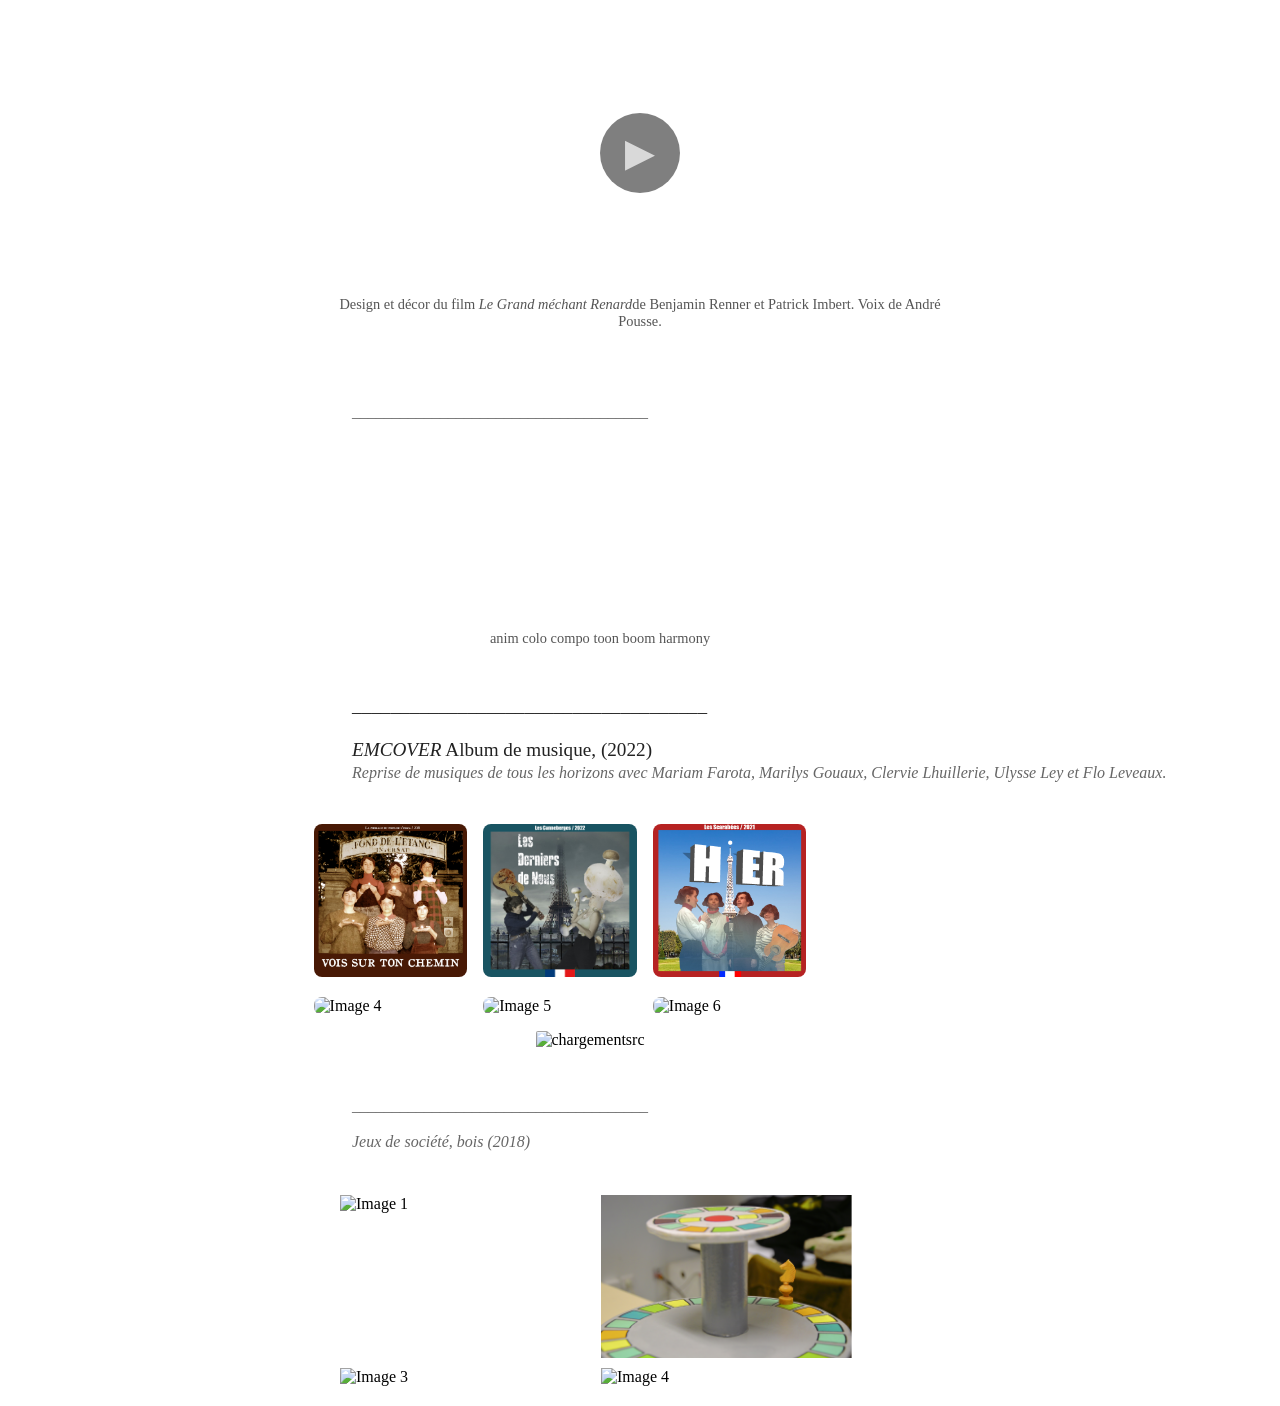
==== commit 0fcf90db: "Update autre.html" ====
--- a/autre.html
+++ b/autre.html
@@ -125,7 +125,7 @@
 
   <!-- Image pleine largeur -->
   <figure class="full-width">
-    <img src="image/AUTRE_carnet_de_chant_04.png" alt="chargementsrc" style="margin-left: -180px;" width="40%" height="auto">
+    <img src="image/AUTRE_carnet_de_chant_04.webp" alt="chargementsrc" style="margin-left: -180px;" width="40%" height="auto">
     <figcaption></figcaption>
   </figure>
 
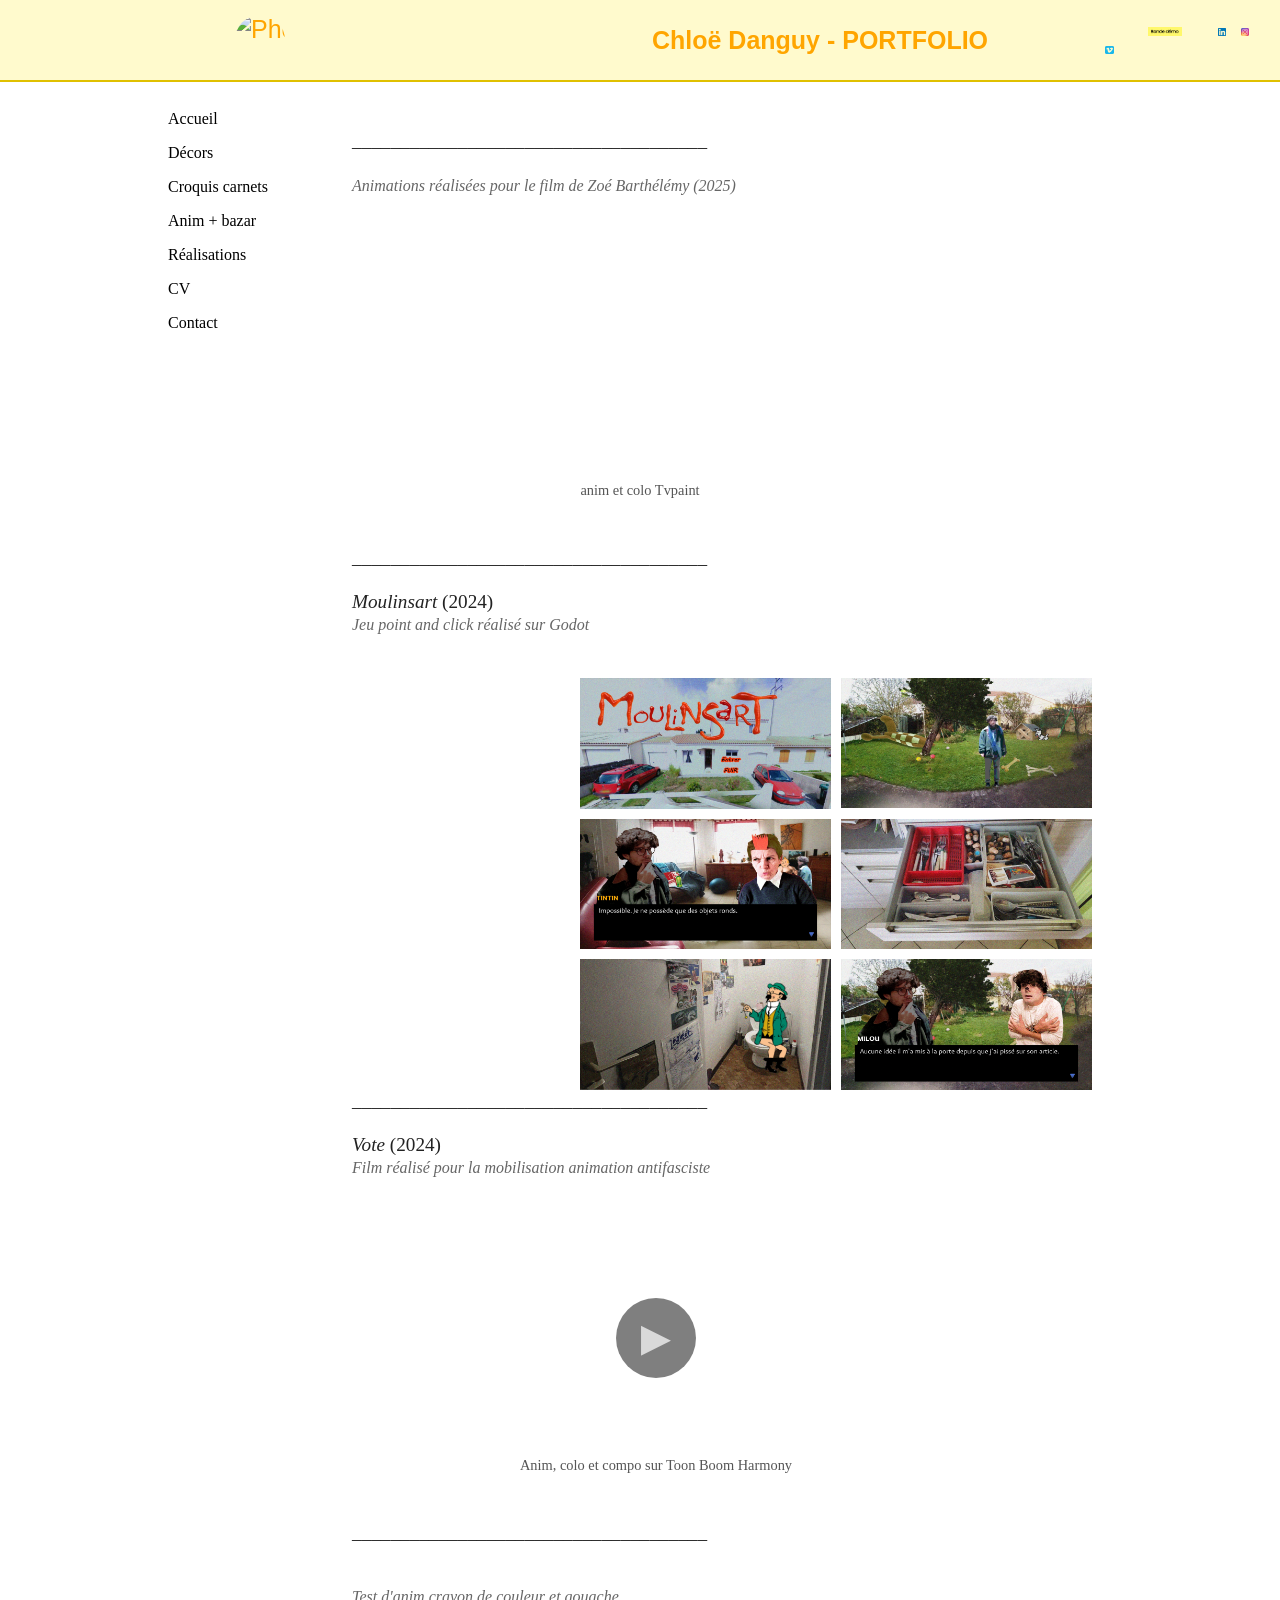
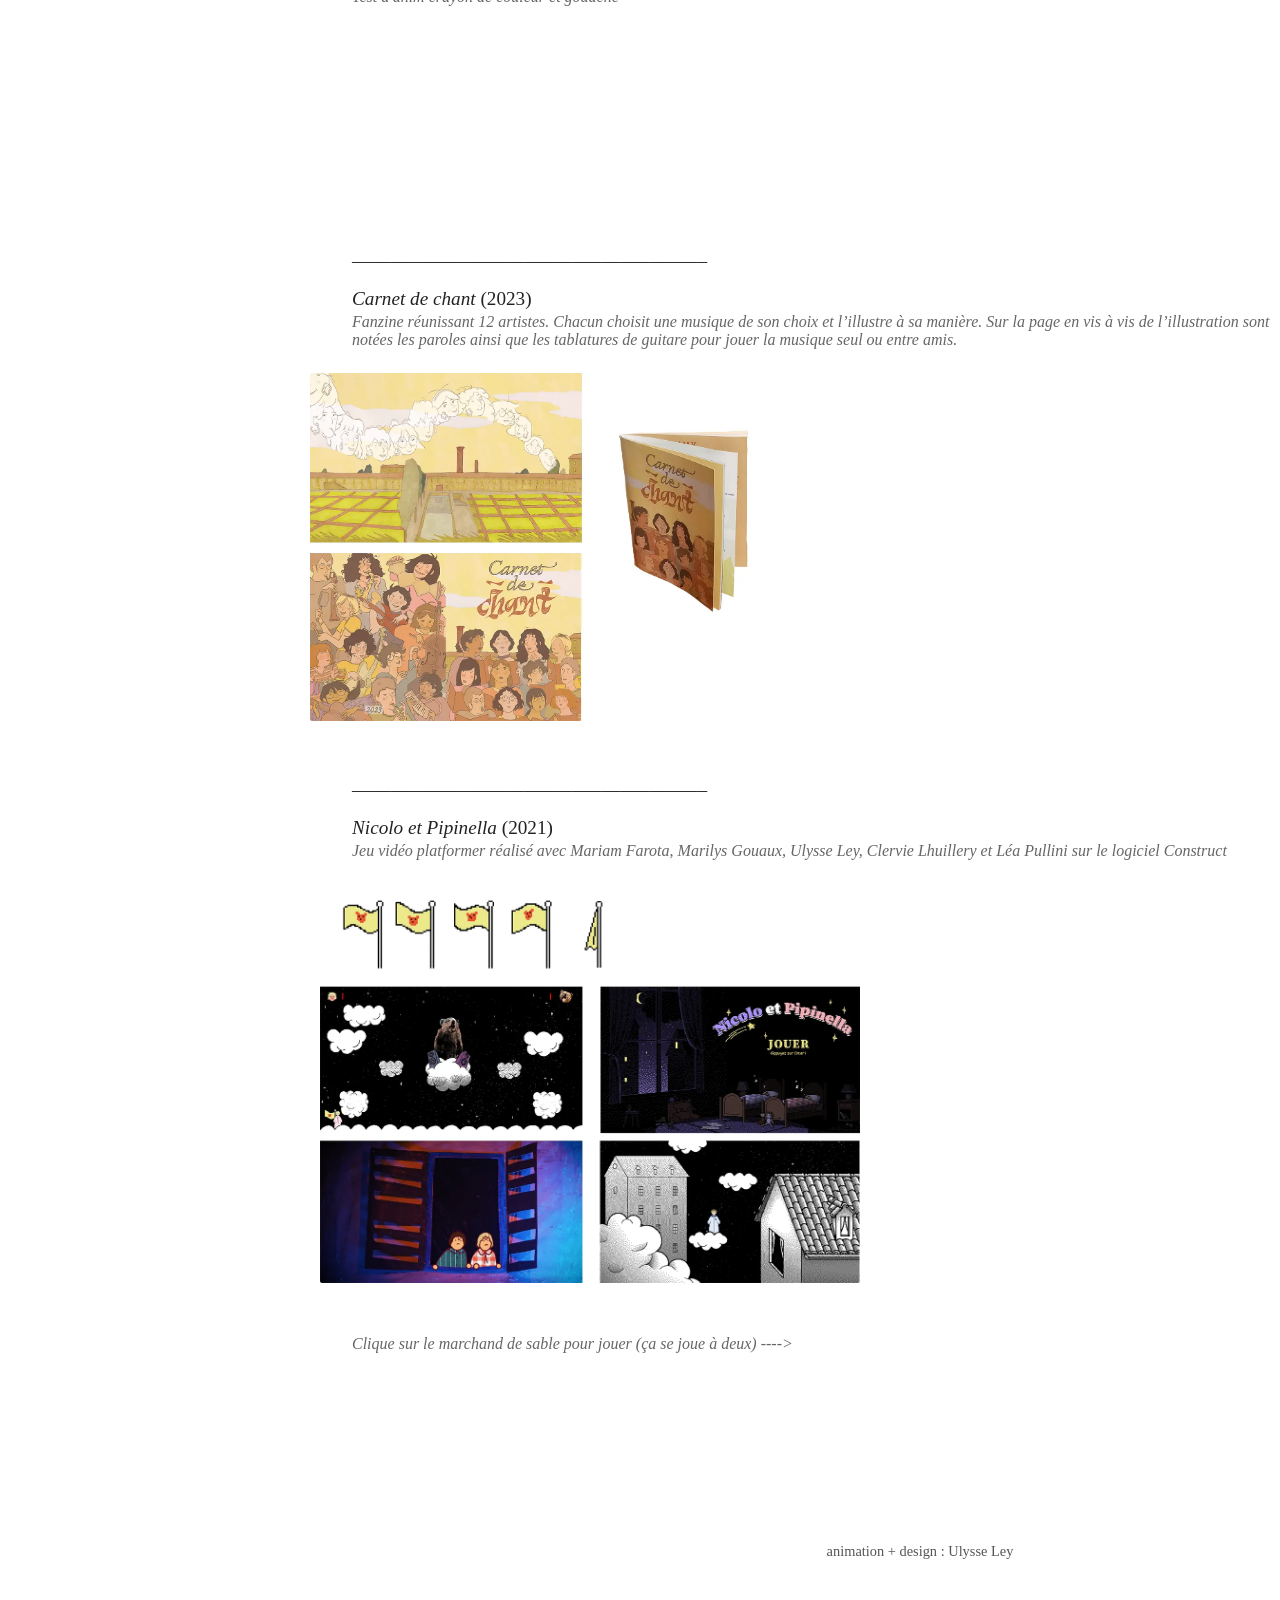
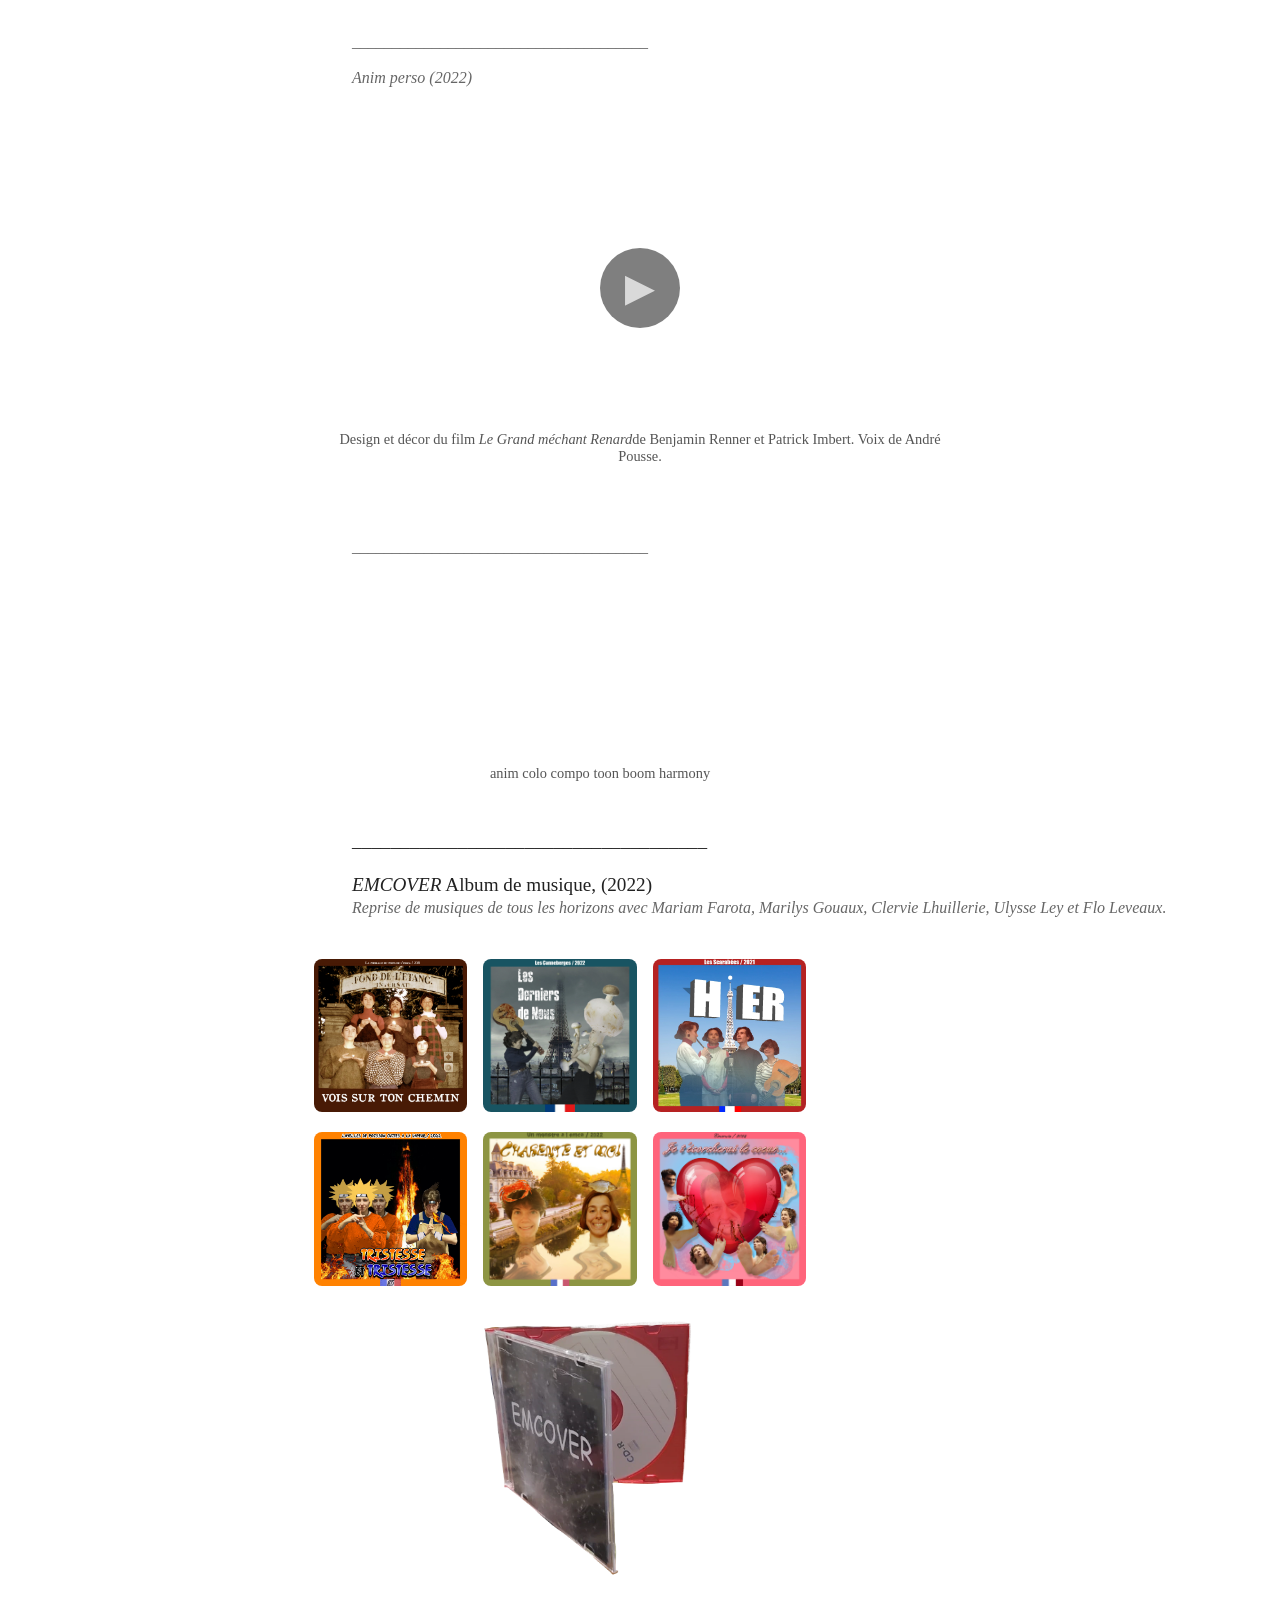
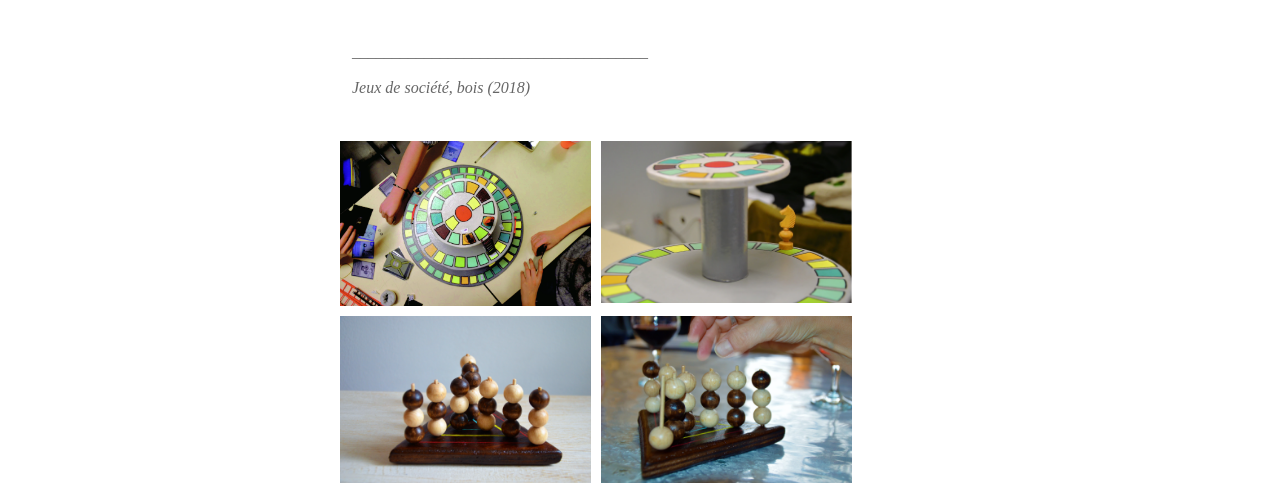
==== commit a4b3c2d4: "Update autre.html" ====
--- a/autre.html
+++ b/autre.html
@@ -70,12 +70,12 @@
 </div> 
 
     <div class="gallery" style="width: 40%; margin-left: 35rem; margin-bottom: 2rem;">
-        <img src="image/AUTRE_Moulinsart_01.png" alt="Image 1">
-        <img src="image/AUTRE_Moulinsart_05.png" alt="Image 2">
-        <img src="image/AUTRE_Moulinsart_03.png" alt="Image 3">
-        <img src="image/AUTRE_Moulinsart_08.png" alt="Image 4">
-        <img src="image/AUTRE_Moulinsart_10.png">
-        <img src="image/AUTRE_Moulinsart_06.png" alt="Image 6">
+        <img src="image/AUTRE_Moulinsart_01.webp" alt="Image 1">
+        <img src="image/AUTRE_Moulinsart_05.webp" alt="Image 2">
+        <img src="image/AUTRE_Moulinsart_03.webp" alt="Image 3">
+        <img src="image/AUTRE_Moulinsart_08.webp" alt="Image 4">
+        <img src="image/AUTRE_Moulinsart_10.webp">
+        <img src="image/AUTRE_Moulinsart_06.webp" alt="Image 6">
     </div>
 
 <figure style="width: 400px; margin-left: 25rem; margin-top: -10rem; margin-bottom: 2rem;">
@@ -102,7 +102,7 @@
 
 
 <div class="section-title03">
-  <h2>_____________________________________<br><em></em> </h2>
+  <h2>_____________________________________<br><br><em></em> </h2>
   <p class="subtitle"><br>Test d'anim crayon de couleur et gouache<br></p>
 </div>
 
@@ -137,7 +137,7 @@
 
   <!-- Image pleine largeur -->
   <figure class="full-width">
-    <img src="image/AUTRE_nicolo_11.png" alt="chargementsrc" style="margin-left: -100px;" width="45%" height="auto">
+    <img src="image/AUTRE_nicolo_11.webp" alt="chargementsrc" style="margin-left: -100px;" width="45%" height="auto">
     <figcaption></figcaption>
   </figure>
 
@@ -174,6 +174,7 @@
 
 
 
+
 <div class="section-title03">
   <h2><br><em></em> </h2>
   <p class="subtitle">_____________________________________<br><br></p>
@@ -195,8 +196,6 @@
 
 
 
-
-
 <div class="section-title03">
   <h2>_____________________________________<br><br><em>EMCOVER</em>  Album de musique, (2022) </h2>
   <p class="subtitle">Reprise de musiques de tous les horizons avec Mariam Farota, Marilys Gouaux, Clervie Lhuillerie, Ulysse Ley et Flo Leveaux. <br><br></p>
@@ -207,28 +206,28 @@
 
 <div class="image-gallery" style="width: 40%; margin-left: 19rem;">
   <div class="image-item">
-    <img src="image/AUTRE_emcover_01.jpg" alt="Image 1">
-  </div>
-  <div class="image-item">
-    <img src="image/AUTRE_emcover_02.jpg" alt="Image 2">
-  </div>
-  <div class="image-item">
-    <img src="image/AUTRE_emcover_03.jpg" alt="Image 3">
-  </div>
-  <div class="image-item">
-    <img src="image/AUTRE_emcover_04.jpg" alt="Image 4">
-  </div>
-  <div class="image-item">
-    <img src="image/AUTRE_emcover_05.jpg" alt="Image 5">
-  </div>
-  <div class="image-item">
-    <img src="image/AUTRE_emcover_06.jpg" alt="Image 6">
+    <img src="image/AUTRE_emcover_01.webp" alt="Image 1">
+  </div>
+  <div class="image-item">
+    <img src="image/AUTRE_emcover_02.webp" alt="Image 2">
+  </div>
+  <div class="image-item">
+    <img src="image/AUTRE_emcover_03.webp" alt="Image 3">
+  </div>
+  <div class="image-item">
+    <img src="image/AUTRE_emcover_04.webp" alt="Image 4">
+  </div>
+  <div class="image-item">
+    <img src="image/AUTRE_emcover_05.webp" alt="Image 5">
+  </div>
+  <div class="image-item">
+    <img src="image/AUTRE_emcover_06.webp" alt="Image 6">
   </div>
 </div>
 
   <!-- Image pleine largeur -->
   <figure class="full-width">
-    <img src="image/AUTRE_emcover_08.png" alt="chargementsrc" style="margin-left: -100px;" "margin-top: -1000px;" width="20%" height="auto">
+    <img src="image/AUTRE_emcover_08.webp" alt="chargementsrc" style="margin-left: -100px;" "margin-top: -1000px;" width="20%" height="auto">
     <figcaption></figcaption>
   </figure>
 
@@ -239,10 +238,10 @@
 </div>
 
  <div class="gallery" style="width: 40%; margin-left: 20rem;">
-        <img src="image/AUTRE_jeu_01.png" alt="Image 1">
-        <img src="image/AUTRE_jeu_02.png" alt="Image 2">
-        <img src="image/AUTRE_jeu_03.jpg" alt="Image 3">
-        <img src="image/AUTRE_jeu_04.jpg" alt="Image 4">
+        <img src="image/AUTRE_jeu_01.webp" alt="Image 1">
+        <img src="image/AUTRE_jeu_02.webp" alt="Image 2">
+        <img src="image/AUTRE_jeu_03.webp" alt="Image 3">
+        <img src="image/AUTRE_jeu_04.webp" alt="Image 4">
     </div>
 
 
@@ -275,4 +274,4 @@
       icon.classList.remove('hidden');
     });
   });
-</script>    
+</script>
